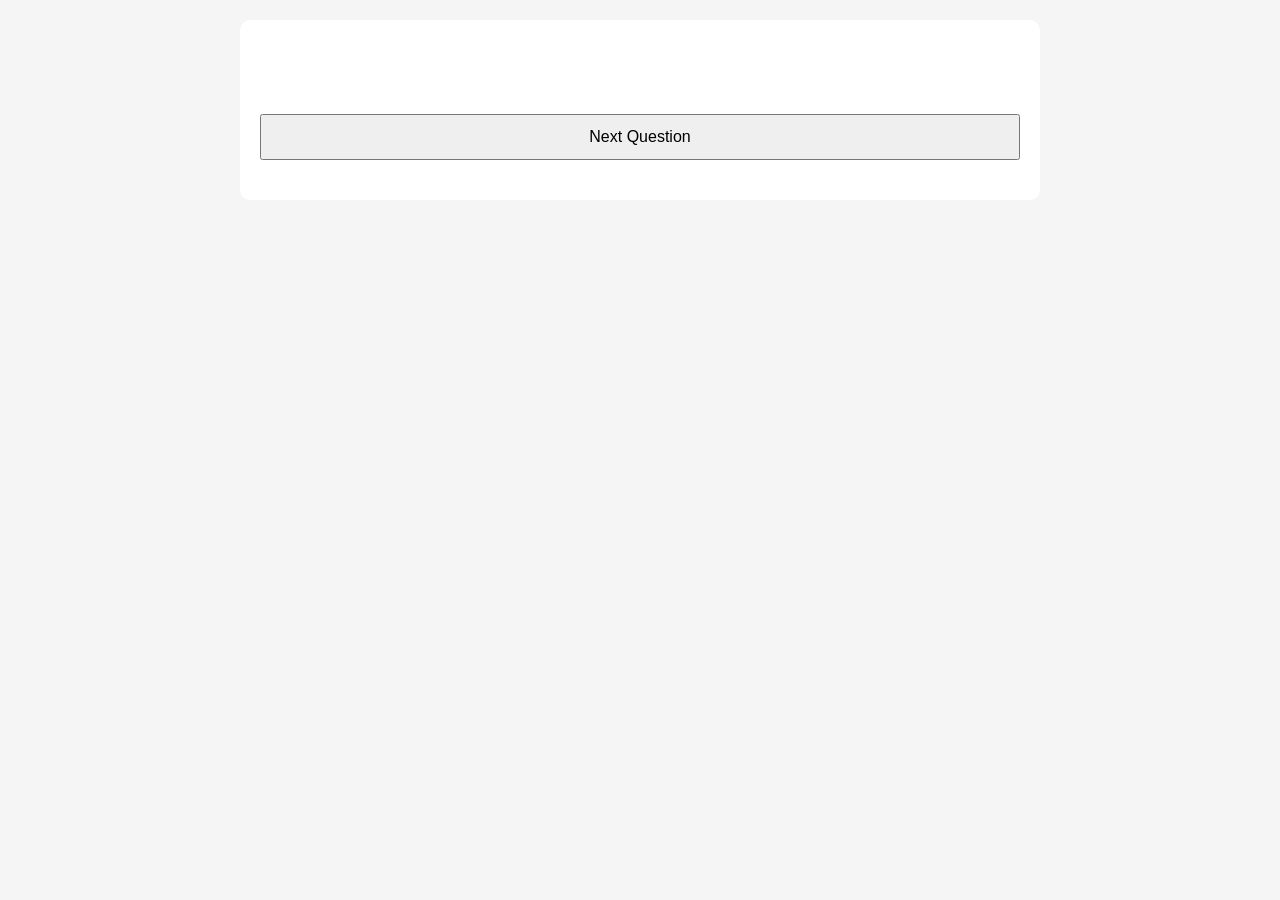
==== quiz.html @ 9189fbef "Add files via upload" ====
<!DOCTYPE html>
<html lang="en">
<head>
    <meta charset="UTF-8">
    <meta name="viewport" content="width=device-width, initial-scale=1.0">
    <title>Quiz</title>

    <link rel="stylesheet" href="style.css">
</head>
<body>

    <div class="container">

        <div id="quiz-container">

            <h2 id="question-number"></h2>

            <h3 id="question-text"></h3>

            <img id="question-image" />

            <div id="answers"></div>

            <button id="next-button">
                Next Question
            </button>

        </div>

        <div id="result-container" style="display:none;">

            <h1>Quiz Finished</h1>

            <h2 id="score"></h2>

            <button onclick="goHome()">
                Back to Home
            </button>

        </div>

    </div>

    <script src="script.js"></script>

</body>
</html>
---- style.css ----
body {
    font-family: Arial, sans-serif;
    background: #f5f5f5;
    margin: 0;
    padding: 20px;
}

.container {
    max-width: 800px;
    margin: auto;
}

.card,
#quiz-container,
#result-container {
    background: white;
    padding: 20px;
    border-radius: 10px;
}

select,
button {
    width: 100%;
    padding: 12px;
    margin-top: 10px;
    margin-bottom: 20px;
    font-size: 16px;
}

.answer-button {
    width: 100%;
    padding: 15px;
    margin-bottom: 10px;
    border: none;
    border-radius: 8px;
    cursor: pointer;
}

.correct {
    background-color: #4CAF50;
    color: white;
}

.wrong {
    background-color: #f44336;
    color: white;
}

#question-image {
    max-width: 100%;
    margin-top: 20px;
    margin-bottom: 20px;
}
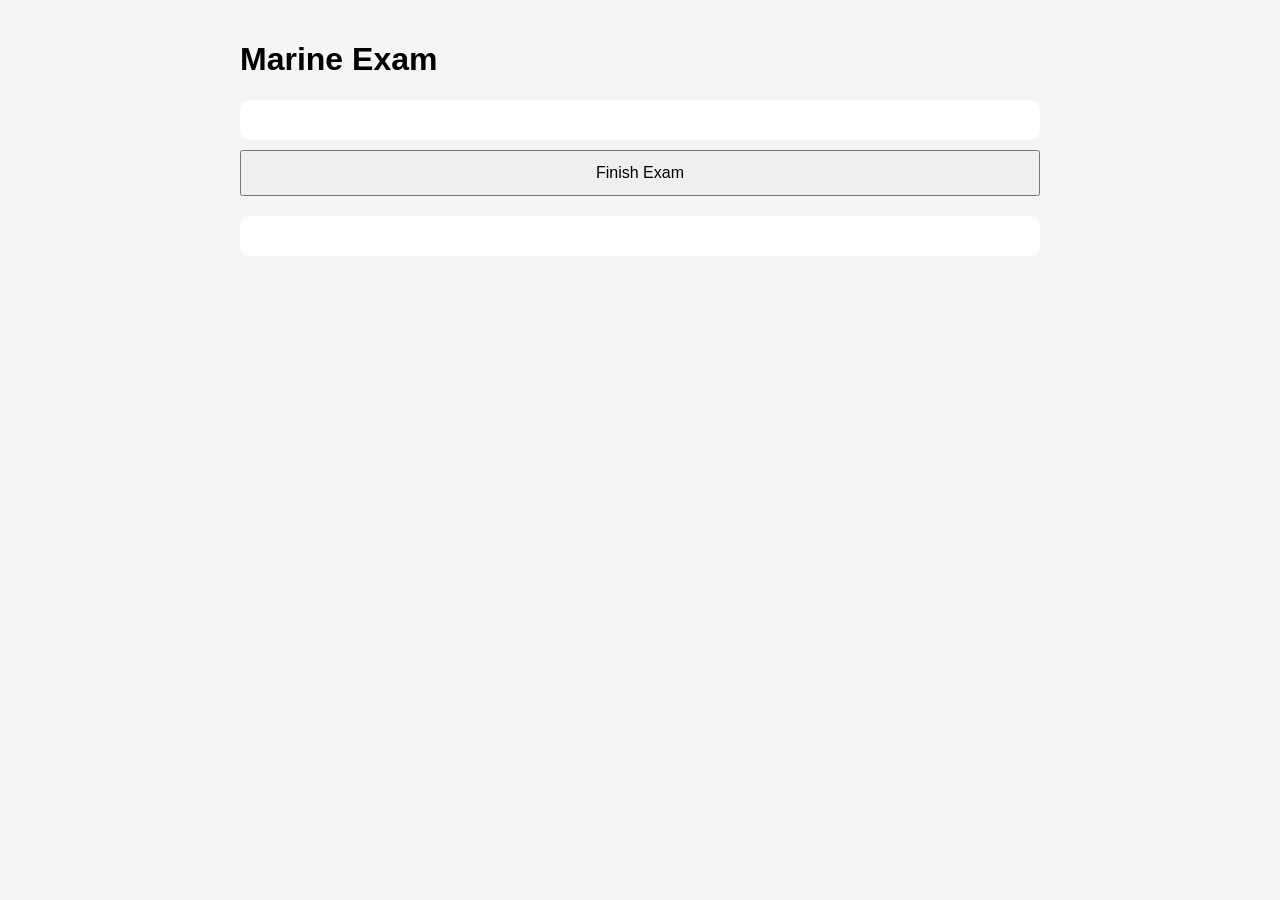
==== commit f4d1791b: "make a simple form" ====
--- a/quiz.html
+++ b/quiz.html
@@ -11,37 +11,19 @@
 
     <div class="container">
 
-        <div id="quiz-container">
+        <h1>Marine Exam</h1>
 
-            <h2 id="question-number"></h2>
+        <div id="quiz-container"></div>
 
-            <h3 id="question-text"></h3>
+        <button id="finish-button">
+            Finish Exam
+        </button>
 
-            <img id="question-image" />
-
-            <div id="answers"></div>
-
-            <button id="next-button">
-                Next Question
-            </button>
-
-        </div>
-
-        <div id="result-container" style="display:none;">
-
-            <h1>Quiz Finished</h1>
-
-            <h2 id="score"></h2>
-
-            <button onclick="goHome()">
-                Back to Home
-            </button>
-
-        </div>
+        <div id="result-container"></div>
 
     </div>
 
     <script src="script.js"></script>
 
 </body>
-</html>+</html>
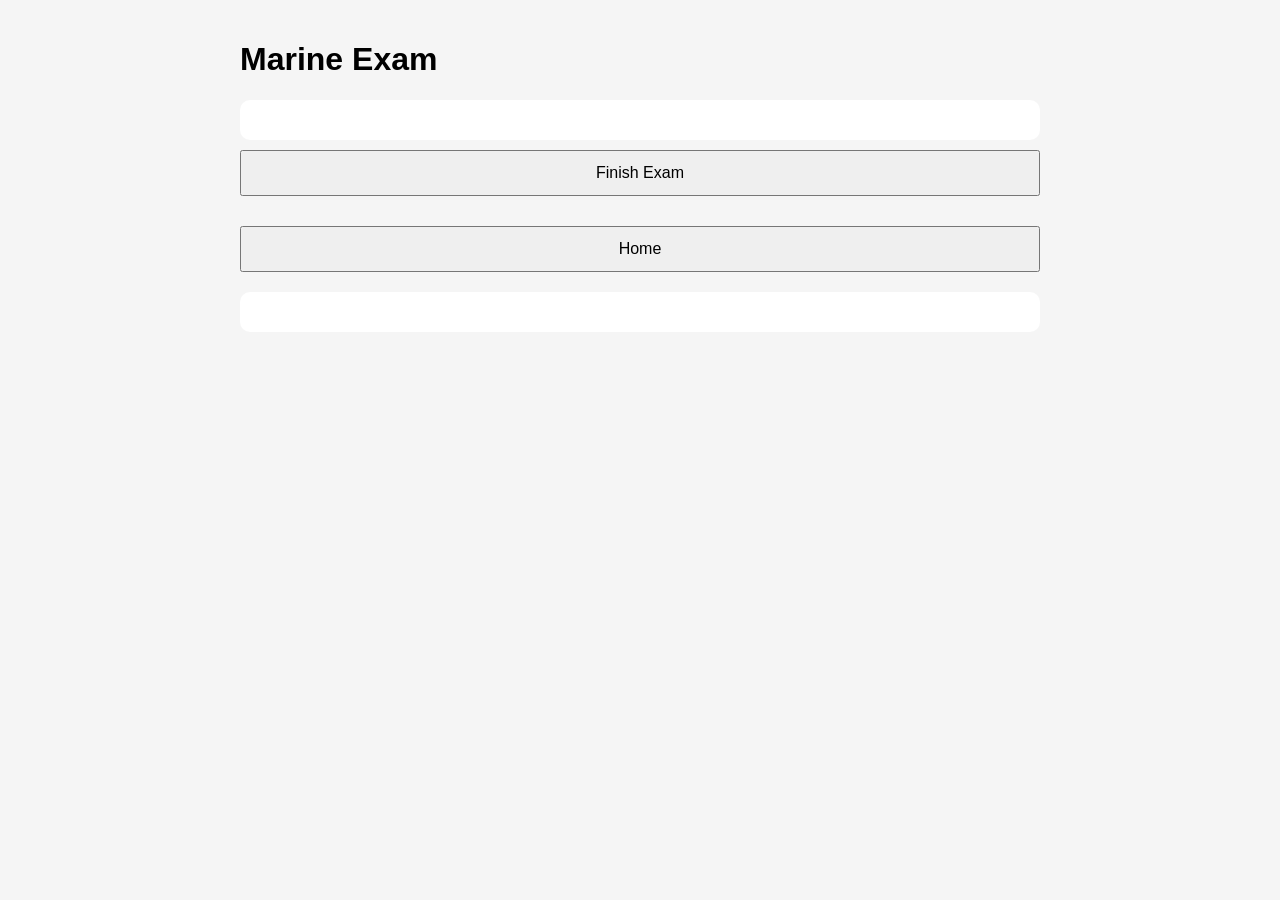
==== commit 3f9eb7bb: "home button" ====
--- a/quiz.html
+++ b/quiz.html
@@ -15,9 +15,17 @@
 
         <div id="quiz-container"></div>
 
-        <button id="finish-button">
-            Finish Exam
-        </button>
+        <div class="bottom-buttons">
+
+            <button id="finish-button">
+                Finish Exam
+            </button>
+
+            <button onclick="goHome()">
+                Home
+            </button>
+
+        </div>
 
         <div id="result-container"></div>
 
--- a/style.css
+++ b/style.css
@@ -50,4 +50,16 @@
     max-width: 100%;
     margin-top: 20px;
     margin-bottom: 20px;
-}+}
+.question-card {
+    background: white;
+    padding: 20px;
+    border-radius: 10px;
+    margin-bottom: 20px;
+}
+
+.question-image {
+    max-width: 100%;
+    margin-top: 15px;
+    margin-bottom: 15px;
+}
